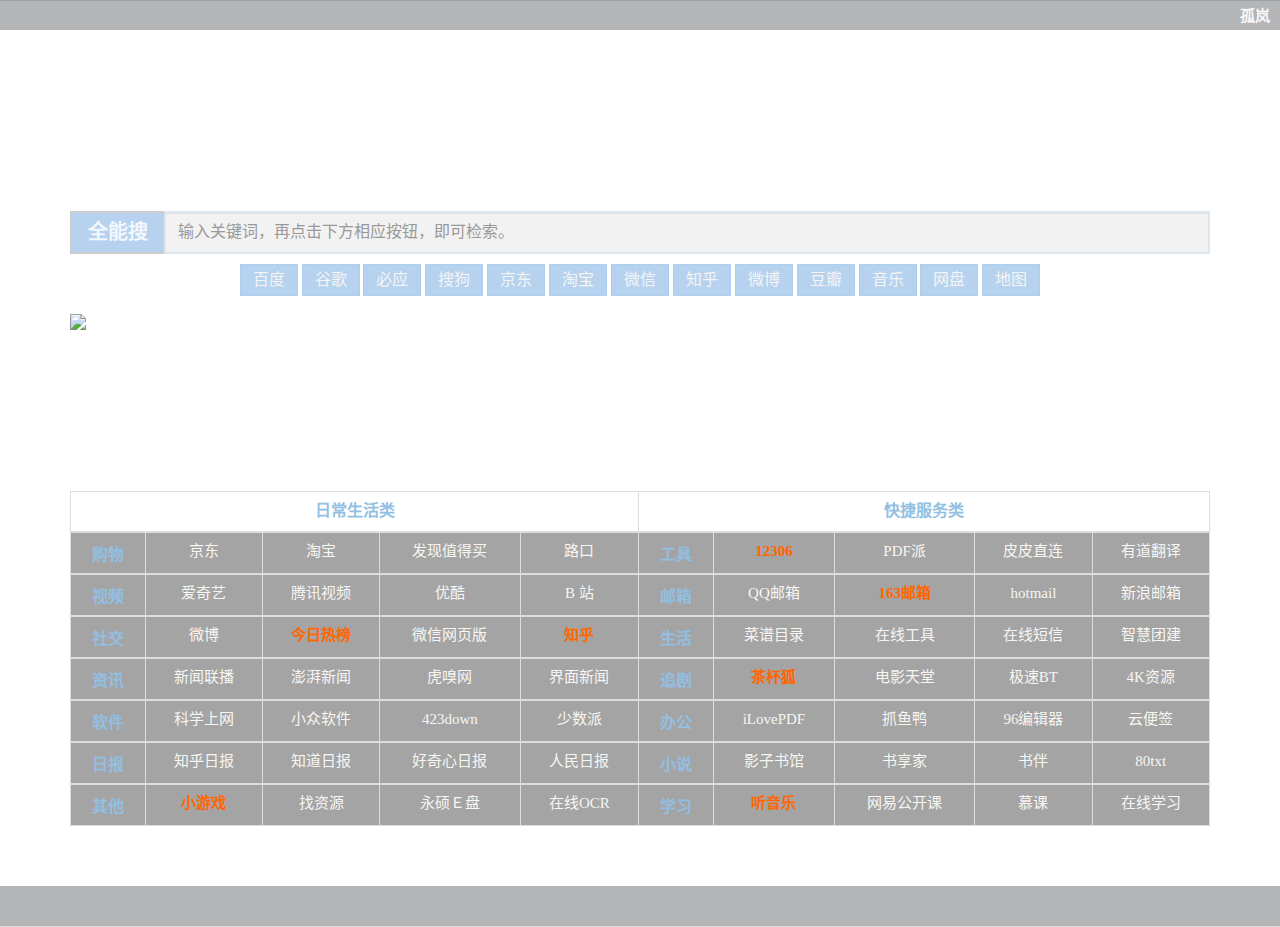
==== index.html @ cb378e36 "Update index.html" ====
<!DOCTYPE html> <html lang="zh-CN">
<head>
<meta charset="utf-8"/>
<meta http-equiv="X-UA-Compatible" content="IE=edge, chrome=1" />
<meta name="viewport" content="width=device-width, initial-scale=1.0, minimum-scale=1.0, maximum-scale=1.0" />
<title>导航</title>
<meta name="Keywords" content="导航"/>
<meta name="Description" content="简单易用的导航！"/>

<!---link rel="stylesheet" href="./css/bootstrap.min.css"-->
<link rel="stylesheet" href="./bootstrap.min.css">
<!--link rel="stylesheet" href="./common.css"-->
<link rel="stylesheet" href="./common.css">

<script src="https://lib.baomitu.com/jquery/3.1.0/jquery.min.js"></script>
<script src="https://lib.baomitu.com/jquery-migrate/3.0.0/jquery-migrate.min.js"></script>

<style type="text/css">
body  {
background-image:url(https://img.alicdn.com/imgextra/i3/1040584215/O1CN01YzdbbC1h0VwG9rP9h_!!1040584215.jpg);
z-index: -1;
background-repeat:no-repeat;
background-attachment:fixed;
background-size: cover;
height: 100%;
width: 100%;
}
</style>
</head>

<body>
<div class="hidden-xs"> 
 <ul class="nav nav-tabs navbar-static-top"  role="navigation" >
  <div id="header"> 
    <a href="https://www.dogc.pp.ua/" target="_blank" class="yb">孤岚</a>
  </div>
 </ul>
</div>

<div class="container">
 
   
  <!--作者：i-->
  <div class="hidden-xs"> 
    <div class="row LOGO">
      
    </div>
  </div>
  <br>
  <br>
  <p></p>

 <div class="input-group input-group-lg">
   <span class="input-group-addon">全能搜</span>
    <form action="http://www.baidu.com/s" method="get" target="_blank">
   <input type="text" class="form-control" name="search" id="search" placeholder="输入关键词，再点击下方相应按钮，即可检索。" baiduSug="2"  value="" >
 </div>

    <p><center>
    <input type="submit" value="百度" id="baidu" button type="button" class="btn btn-primary" />
    <input type="submit" value="谷歌" id="google" button type="button" class="btn btn-primary"/>
    <input type="submit" value="必应" id="bing" button type="button" class="btn btn-primary"/>
    <input type="submit" value="搜狗" id="sougou" button type="button" class="btn btn-primary"/>
    <input type="submit" value="京东" id="jd" button type="button" class="btn btn-primary" />
    <input type="submit" value="淘宝" id="taobao" button type="button" class="btn btn-primary" />
    <input type="submit" value="微信" id="weixin" button type="button" class="btn btn-primary" />
    <input type="submit" value="知乎" id="zhihu" button type="button" class="btn btn-primary" />
    <input type="submit" value="微博" id="weibo" button type="button" class="btn btn-primary"/>
    <input type="submit" value="豆瓣" id="douban" button type="button" class="btn btn-primary"/>
    <input type="submit" value="音乐" id="gequ" button type="button" class="btn btn-primary"/>
    <input type="submit" value="网盘" id="panci" button type="button" class="btn btn-primary"/>
    <input type="submit" value="地图" id="ditu" button type="button" class="btn btn-primary"/>
 
  </center></p>
 <img src="https://v1.jinrishici.com/all.svg"> 
  </form>
  <br><br><br>
  <div class="hidden-xs">
      <br><br><br>
  	<!--center><p id="zhongjian">清风迎客,软语伴茶</p></center-->	
      <br><br><br>
  </div>	
</div> 
<div class="container">
    <table class="table table-responsive  table-striped table-bordered table-hover acitve " >
        <thead>
	    <tr class="center">
              <th id="dingbu" colspan="5" >日常生活类</th>
              <th id="dingbu" colspan="5" >快捷服务类 </th>
            </tr>
	</thead>
	<tbody>
        <tr style="background: rgba(45, 43, 43, 0.43);" >
	<td align="center" id="fenlei" >购物</td>
        <td align="center"><a href="https://www.jd.com/" target="_blank" id="lianjie">京东</a></td>
        <td align="center"><a href="https://www.taobao.com/" target="_blank" id="lianjie">淘宝</a></td>
        <td align="center"><a href="http://www.kiees.com/" target="_blank" id="lianjie">发现值得买</a></td>
        <td align="center"><a href="http://www.lukou.com/" target="_blank" id="lianjie">路口</a></td>
        
        <td align="center" id="fenlei">工具</td>
        <td align="center"><a href="https://www.12306.cn/" target="_blank" id="lianjie1">12306</a></td>
        <td align="center"><a href="https://www.pdfpai.com/" target="_blank" id="lianjie">PDF派</a></td>
        <td align="center"><a href="https://www.ppzhilian.com/" target="_blank" id="lianjie">皮皮直连</a></td>
        <td align="center"><a href="https://fanyi.youdao.com/" target="_blank" id="lianjie">有道翻译</a></td>
	</tr>
	</tbody>
	
	<tbody>
	<tr style="background: rgba(45, 43, 43, 0.43);" >
        <td align="center" id="fenlei">视频</td>
        <td align="center"><a href="http://www.iqiyi.com/" target="_blank"  id="lianjie">爱奇艺</a></td>
        <td align="center"><a href="https://v.qq.com/" target="_blank"  id="lianjie">腾讯视频</a></td>
        <td align="center"><a href="https://www.youku.com/" target="_blank" id="lianjie">优酷</a></td>
        <td align="center"><a href="https://www.bilibili.com/" target="_blank" id="lianjie">B 站</a></td>
        <td align="center" id="fenlei">邮箱</td>
        <td align="center"><a href="https://mail.qq.com/" target="_blank" id="lianjie">QQ邮箱</a></td>
        <td align="center"><a href="https://email.163.com/" target="_blank" id="lianjie1">163邮箱</a></td>
        <td align="center"><a href="https://www.hotmail.com/" target="_blank" id="lianjie">hotmail</a></td>
        <td align="center"><a href="https://mail.sina.com.cn/" target="_blank" id="lianjie">新浪邮箱</a></td>
	</tr>
	</tbody>
	
	<tbody>
	<tr style="background: rgba(45, 43, 43, 0.43);" >
	<td align="center" id="fenlei">社交</td>
        <td align="center"><a href="https://weibo.com/" target="_blank" id="lianjie">微博</a></td>
        <td align="center"><a href="https://tophub.today/" target="_blank" id="lianjie1">今日热榜</a></td>
        <td align="center"><a href="https://wx.qq.com/" target="_blank" id="lianjie">微信网页版</a></td>
        <td align="center"><a href="https://www.zhihu.com/" target="_blank" id="lianjie1">知乎</a></td>
        <td align="center" id="fenlei">生活</td>
        <td align="center"><a href="https://mp.weixin.qq.com/s/MaXQylorpw-B86hidiA-ow" target="_blank" id="lianjie">菜谱目录</a></td>
        <td align="center"><a href="https://tool.lu/" target="_blank" id="lianjie">在线工具</a></td>
        <td align="center"><a href="https://xinghai.party/" target="_blank" id="lianjie">在线短信</a></td>
        <td align="center"><a href="https://zhtj.youth.cn/zhtj/" target="_blank" id="lianjie">智慧团建</a></td>
        </tr>
        </tbody>
	
	<tbody>
	<tr style="background: rgba(45, 43, 43, 0.43);" >
        <td align="center" id="fenlei">资讯</td>
        <td align="center"><a href="https://tv.cctv.com/lm/xwlb/" target="_blank"  id="lianjie">新闻联播</a></td>
        <td align="center"><a href="https://www.thepaper.cn/" target="_blank" id="lianjie">澎湃新闻</a></td>
        <td align="center"><a href="https://www.huxiu.com/" target="_blank"  id="lianjie">虎嗅网</a></td>
        <td align="center"><a href="https://www.jiemian.com/" target="_blank" id="lianjie">界面新闻</a></td>
        <td align="center" id="fenlei">追剧</td>
	<td align="center"><a href="https://cupfox.app/" target="_blank" id="lianjie1">茶杯狐</a></td>
        <td align="center"><a href="https://www.dygod.net/" target="_blank" id="lianjie">电影天堂</a></td>
        <td align="center"><a href="https://jisubt.com/" target="_blank" id="lianjie">极速BT</a></td>
        <td align="center"><a href="https://www.4khdr.cn/" target="_blank" id="lianjie">4K资源</a></td>
        </tr>
        </tbody>
	
     <tbody>
      <tr style="background: rgba(45, 43, 43, 0.43);" >
      <td align="center" id="fenlei">软件</td>
      <td align="center"><a href="https://github.com/getlantern/lantern/releases/tag/latest" target="_blank"  id="lianjie">科学上网</a></td>
      <td align="center"><a href="https://www.appinn.com/" target="_blank"  id="lianjie">小众软件</a></td>
      <td align="center"><a href="https://www.423down.com/" target="_blank" id="lianjie">423down</a></td>
      <td align="center"><a href="https://sspai.com/" target="_blank" id="lianjie">少数派</a></td>
      <td align="center" id="fenlei">办公</td>
      <td align="center"><a href="https://www.ilovepdf.com/zh-cn/" target="_blank" id="lianjie">iLovePDF</a></td>
      <td align="center"><a href="https://www.zhuayuya.com/" target="_blank" id="lianjie">抓鱼鸭</a></td>
      <td align="center"><a href="https://bj.96weixin.com/" target="_blank" id="lianjie">96编辑器</a></td>
      <td align="center"><a href="https://t.xxgeek.com/tools/note/?66666666" target="_blank" id="lianjie">云便签</a></td>
      </tr>
     </tbody>
     
     <tbody>
      <tr style="background: rgba(45, 43, 43, 0.43);" >
      <td align="center" id="fenlei">日报</td>
      <td align="center"><a href="https://daily.zhihu.com/" target="_blank"  id="lianjie">知乎日报</a></td>
      <td align="center"><a href="https://zhidao.baidu.com/daily" target="_blank" id="lianjie">知道日报</a></td>
      <td align="center"><a href="https://www.qdaily.com/" target="_blank"  id="lianjie">好奇心日报</a></td>
      <td align="center"><a href="http://paper.people.com.cn/rmrb/" target="_blank" id="lianjie">人民日报</a></td>
      <td align="center" id="fenlei">小说</td>
      <td align="center"><a href="https://zh.annas-archive.org/" target="_blank"  id="lianjie">影子书馆</a></td>
      <td align="center"><a href="http://shuxiangjia.cn/" target="_blank" id="lianjie">书享家</a></td>
      <td align="center"><a href="https://bookfere.com/" target="_blank" id="lianjie">书伴</a></td>
      <td align="center"><a href="https://www.80wx.la/" target="_blank"  id="lianjie">80txt</a></td>
     </tbody>
		
     <tbody>
      <tr style="background: rgba(45, 43, 43, 0.43);" >
      <td align="center" id="fenlei">其他</td>
      <td align="center"><a href="https://poki.cn/" target="_blank"  id="lianjie1">小游戏</a></td>
      <td align="center"><a href="https://zhaoziyuan.me/" target="_blank" id="lianjie">找资源</a></td>
      <td align="center"><a href="http://my1.ys168.com/" target="_blank"  id="lianjie">永硕Ｅ盘</a></td>
      <td align="center"><a href="https://pearocr.com/" target="_blank" id="lianjie">在线OCR</a></td>
      <td align="center" id="fenlei">学习</td>
      <td align="center"><a href="https://tool.liumingye.cn/music/" target="_blank" id="lianjie1">听音乐</a></td>
      <td align="center"><a href="https://open.163.com/" target="_blank" id="lianjie">网易公开课</a></td>
      <td align="center"><a href="https://www.icourse163.org/" target="_blank" id="lianjie">慕课</a></td>
      <td align="center"><a href="http://gwy.lngbzx.gov.cn/" target="_blank" id="lianjie">在线学习</a></td>
      </tr>
     </tbody>
  </table>
</div>
<br>
<br>
<!--作者：i-->
<ul class="nav nav-tabs" ">
  <div id="footer">    
  <center>
  	 	  
  	<div id="jnkc">
      <script>setInterval("jnkc.innerHTML=new Date().toLocaleString()+' 星期'+'日一二三四五六'.charAt(new Date().getDay());",1000);
      </script>
      
  	</div>
  	
  	
  	
  	
  	
  </center>
  </div>
</ul>

</body>
  <script>
    var sAddress=document.getElementsByTagName("form")[0];
    var sInfor=document.getElementById("search");
    var sBaidu=document.getElementById("baidu");
    var sGoogle=document.getElementById("google");
	var sBing=document.getElementById("bing");
    var sGoogle1=document.getElementById("google1");
    var sjd=document.getElementById("jd");
    var stianmao=document.getElementById("tianmao");
    var staobao=document.getElementById("taobao");
    var sWeixin=document.getElementById("weixin");
    var sZhihu=document.getElementById("zhihu");
    var sweibo=document.getElementById("weibo");
    var sdouban=document.getElementById("douban");
    var sgequ=document.getElementById("gequ");
    var stieba=document.getElementById("tieba");
    var sditu=document.getElementById("ditu");
    var swangpan=document.getElementById("wangpan");

    //百度
    sBaidu.onclick=function(){
      sAddress.action="https://www.baidu.com/s";
      sInfor.name="wd";
    }
    //搜狗
    $('#sougou').click(function() {
      var query = $('#search').val();
      if ( query ) {        window.open("https://www.sogou.com/web?query=" + query , "_blank");
        return false;
      
      };
    });
    //Google
    sGoogle.onclick=function(){
      sAddress.action="https://www.google.com.hk/search";
      sInfor.name="q";
    };
    
    //京东
    $('#jd').click(function() {
      var query = $('#search').val();
      if ( query ) {
        window.open("https://search.jd.com/Search?enc=utf-8&keyword=" + query, "_blank");
        return false;
      };
    });

    // 地图
 $('#ditu').click(function() {
      var query = $('#search').val();
      if ( query ) {
        window.open("http://ditu.amap.com/search?query=" + query + " ", "_blank");
        return false;
      
      };
    });
    
    //淘宝
    staobao.onclick=function(){
      sAddress.action="https://s.taobao.com/search?";
      sInfor.name="q";
    }
    
      //微信
     $('#weixin').click(function() {
      var query = $('#search').val();
      if ( query ) {
        window.open("http://weixin.sogou.com/weixin?type=2&query=" + query + "&ie=utf8", "_blank");
        return false;
      
      };
    });

    //知乎
    sZhihu.onclick=function(){
      sAddress.action="https://www.zhihu.com/search";
      sInfor.name="q";
      sInfor.type="question";
    }

    $('#weibo').click(function() {
      var query = $('#search').val();
      if ( query ) {
        window.open("https://s.weibo.com/weibo/" + query, "_blank");
        return false;
      };
    });

    //豆瓣
    sdouban.onclick=function(){
      sAddress.action="https://www.douban.com/search?";
      sInfor.name="q";
      //sInfor.type="question";
    }
    //hao123 音乐
     sgequ.onclick=function(){
      sAddress.action="http://music.hao123.com/search?";
      sInfor.name="key";
      sInfor.type="1";
    }
// 胖次
 $('#panci').click(function() {
      var query = $('#search').val();
      if ( query ) {
        window.open("https://www.panc.cc/s/" + query + "/td_0", "_blank");
        return false;
      
     	};
    });
								       
	//必应
    sBing.onclick=function(){
      sAddress.action="https://cn.bing.com/search?q";
      sInfor.name="q";
    }
  </script>
 
</html>
---- common.css ----
body,h1,a{
	margin: 0;
	padding: 0;
	list-style: none;
	font-family: 'Microsoft Yahei', sans-serif;
}

.form-control.yc {
	border-bottom-left-radius: 0px;
	border-top-left-radius: 0px;
	border-top-right-radius:6px;
	border-bottom-right-radius: 6px;
}

#bg{
	position: absolute;
	z-index: 1;
	background: url('./images/1.jpg')；
	background-size: cover;
	height: 100%;
	width: 100%;
}

#h1{
font-size: 20px;
}

#header{
	position: absolute;
	z-index: 1;
	top: 0;
	left: 0;
	width: 100%;
    height: 30px;
    background: rgba(21, 24, 27, 0.32);
}

#header2{
	position: absolute;
	z-index: 1;
	top: 0;
	left: 0;
	width: 100%;
    height: 30px;
    background: rgba(50, 113, 179, 0.78);
}

.yb{
	float: right;
}

#header a{
	font-family: 'Microsoft Yahei', sans-serif;
	text-decoration: none;
	background: transparent;
	font-size: 15px;
	font-weight: bold;
	line-height: 32px;
	margin: 0 10px 0 10px;
	color: rgba(255, 255, 255, 0.93);
}

#header2 a{
	font-family: 'Microsoft Yahei', sans-serif;
	text-decoration: none;
	background: transparent;
	font-size: 15px;
	font-weight: bold;
	line-height: 32px;
	margin: 0 10px 0 10px;
	color: rgba(255, 255, 255, 0.75);
	}

#zhongjian{
	font-size: 15px;
	color: #FFFFFF;
	text-align: center;
	font-family: "微软雅黑";

	
}


#zb{
	float: left;
	
}


#LOGO{
	position: relative;
	height: 100%;
	width: 100%;

}

.LOGO{
	position: relative;
	margin-left: 0;
	margin-top: ;
}

.sLOGO{
	position: relative;
	margin-left: 0;
	margin-top: 15%;
}



#key{
  /*font-size: 18px;*/
  line-height: 28px;
  display: block;
  float: left;
  width: 80%;
  padding: 10px;
  border: none;
  outline: none;
}

#sub-button{
	font-size: 20px;
	line-height: 48px;
	display: block;
	float: left;
	width: 20%;
	height: 48px;
	padding: 0;
	cursor: pointer;
	text-align: center;
	color: #fff;
	border: none;
	background-color: #00b7ff;
}

.footer h5,a{
	text-align: center;
	color: #fff;
}

#footer{
    padding-top: 20px;
    padding-bottom: 20px;
    color:#bbb;
    position: page;
	z-index: 1;
	bottom: 0;
	left: 0;
	width: 100%;
	background: rgba(21, 24, 27, 0.32);
}
#footer p{padding-top: 10px;color:#eee}

#footer1 {
    position: page;
	z-index: -1;
	bottom: 0;
	left: 0;
	width: 100%;
	height: 40px;
	visibility: hidden;
	background: rgba(44, 86, 127, 0.67);
}

@media (min-width: 300px){
.LOGO{
	margin-top: 50%;
}

#key{
	line-height: 20px;
	padding: 7px;
}

#sub-button{
	height: 34px;
	font-size: 15px;
	line-height: 34px;
}
}

@media (min-width: 768px){
.LOGO{
	margin-top: 25%;
}
#key{
	line-height: 28px;
	padding: 10px;
}

#sub-button{
	height: 48px;
	font-size: 20px;
	line-height: 48px;
}
}




@media (min-width: 992px){
.LOGO{
	margin-top: 14%;
}
}

.center{
	text-align: center;
	position: auto;
	font-size: 16px;
	font-family: "微软雅黑";
	color: rgba(146, 191, 226, 1);
	
	
}

#dingbu{
    text-align: center;
}

#zuoce{
	text-align: center;
	position: auto;
    color: rgba(146, 191, 226, 1);
    font-size: 16px;
/*	font-family: "微软雅黑";*/
	
	
}

.bgm {
	background: rgba(45, 43, 43, 0.43);
}



#lianjie1{
	text-align: center;
	position: auto;
	color:#f60;
	font-weight: bold;
	font-size: 15px;
	font-family: "微软雅黑";
	
}

#lianjie {
	text-align: center;
	position: auto;
	color: #f7f6f3;
	font-size: 15px;
	font-family: "微软雅黑";
	
}


#fenlei{
	text-align: center;
	position: auto;
	color: rgba(146, 191, 226, 1);
	font-size: 16px;
	font-family: "微软雅黑";
	font-weight: bold;
	line-height: normal;
}

#fenlei1{
	text-align: center;
	position: auto;
	color: #f60;
	font-weight: bold;
	font-size: 16px;
	font-family: "微软雅黑";
	line-height: normal;
}


.zw{
	text-align: center;
	position: auto;
	color: #333;
	font-size: 12px;
	font-family: "微软雅黑";
	line-height: normal;
}

.liuyan{
	text-align: center;
	position: auto;
	font-size: 20px;
	font-family: "微软雅黑";
	line-height: normal;
}
#footer a{
     color:#eee;
}
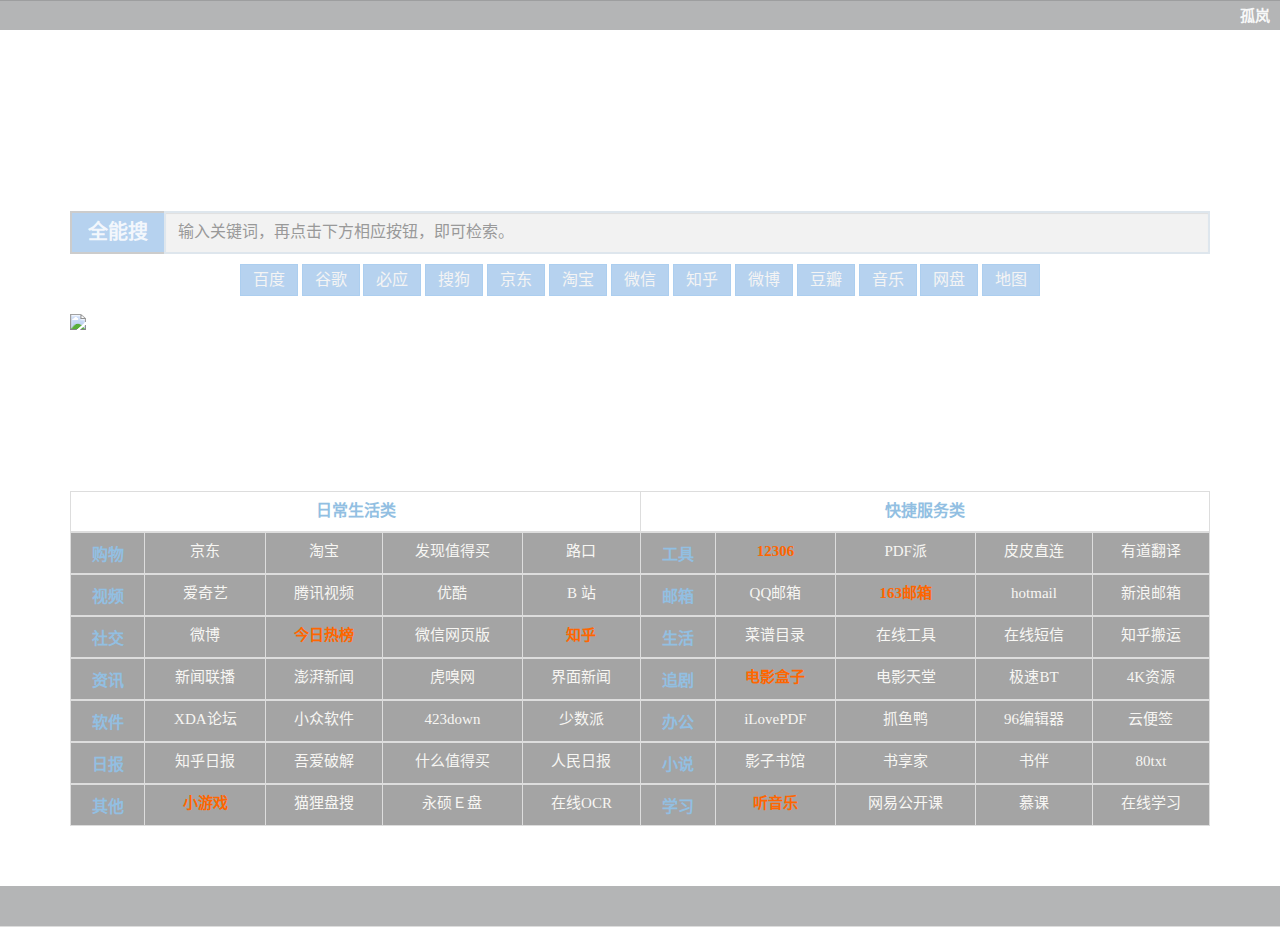
==== commit b1cc39f5: "Update index.html" ====
--- a/index.html
+++ b/index.html
@@ -33,7 +33,7 @@
 <div class="hidden-xs"> 
  <ul class="nav nav-tabs navbar-static-top"  role="navigation" >
   <div id="header"> 
-    <a href="https://www.dogc.pp.ua/" target="_blank" class="yb">孤岚</a>
+    <a href="https://www.780009.xyz/" target="_blank" class="yb">孤岚</a>
   </div>
  </ul>
 </div>
@@ -132,7 +132,7 @@
         <td align="center"><a href="https://mp.weixin.qq.com/s/MaXQylorpw-B86hidiA-ow" target="_blank" id="lianjie">菜谱目录</a></td>
         <td align="center"><a href="https://tool.lu/" target="_blank" id="lianjie">在线工具</a></td>
         <td align="center"><a href="https://xinghai.party/" target="_blank" id="lianjie">在线短信</a></td>
-        <td align="center"><a href="https://zhtj.youth.cn/zhtj/" target="_blank" id="lianjie">智慧团建</a></td>
+        <td align="center"><a href="https://n.ifun.cool/" target="_blank" id="lianjie">知乎搬运</a></td>
         </tr>
         </tbody>
 	
@@ -144,7 +144,7 @@
         <td align="center"><a href="https://www.huxiu.com/" target="_blank"  id="lianjie">虎嗅网</a></td>
         <td align="center"><a href="https://www.jiemian.com/" target="_blank" id="lianjie">界面新闻</a></td>
         <td align="center" id="fenlei">追剧</td>
-	<td align="center"><a href="https://cupfox.app/" target="_blank" id="lianjie1">茶杯狐</a></td>
+	<td align="center"><a href="http://www.tvbox10.com/" target="_blank" id="lianjie1">电影盒子</a></td>
         <td align="center"><a href="https://www.dygod.net/" target="_blank" id="lianjie">电影天堂</a></td>
         <td align="center"><a href="https://jisubt.com/" target="_blank" id="lianjie">极速BT</a></td>
         <td align="center"><a href="https://www.4khdr.cn/" target="_blank" id="lianjie">4K资源</a></td>
@@ -154,7 +154,7 @@
      <tbody>
       <tr style="background: rgba(45, 43, 43, 0.43);" >
       <td align="center" id="fenlei">软件</td>
-      <td align="center"><a href="https://github.com/getlantern/lantern/releases/tag/latest" target="_blank"  id="lianjie">科学上网</a></td>
+      <td align="center"><a href="https://xdaforums.com/" target="_blank"  id="lianjie">XDA论坛</a></td>
       <td align="center"><a href="https://www.appinn.com/" target="_blank"  id="lianjie">小众软件</a></td>
       <td align="center"><a href="https://www.423down.com/" target="_blank" id="lianjie">423down</a></td>
       <td align="center"><a href="https://sspai.com/" target="_blank" id="lianjie">少数派</a></td>
@@ -170,8 +170,8 @@
       <tr style="background: rgba(45, 43, 43, 0.43);" >
       <td align="center" id="fenlei">日报</td>
       <td align="center"><a href="https://daily.zhihu.com/" target="_blank"  id="lianjie">知乎日报</a></td>
-      <td align="center"><a href="https://zhidao.baidu.com/daily" target="_blank" id="lianjie">知道日报</a></td>
-      <td align="center"><a href="https://www.qdaily.com/" target="_blank"  id="lianjie">好奇心日报</a></td>
+      <td align="center"><a href="https://www.52pojie.cn/forum-16-1.html" target="_blank" id="lianjie">吾爱破解</a></td>
+      <td align="center"><a href="https://post.smzdm.com/" target="_blank"  id="lianjie">什么值得买</a></td>
       <td align="center"><a href="http://paper.people.com.cn/rmrb/" target="_blank" id="lianjie">人民日报</a></td>
       <td align="center" id="fenlei">小说</td>
       <td align="center"><a href="https://zh.annas-archive.org/" target="_blank"  id="lianjie">影子书馆</a></td>
@@ -184,7 +184,7 @@
       <tr style="background: rgba(45, 43, 43, 0.43);" >
       <td align="center" id="fenlei">其他</td>
       <td align="center"><a href="https://poki.cn/" target="_blank"  id="lianjie1">小游戏</a></td>
-      <td align="center"><a href="https://zhaoziyuan.me/" target="_blank" id="lianjie">找资源</a></td>
+      <td align="center"><a href="https://www.alipansou.com/" target="_blank" id="lianjie">猫狸盘搜</a></td>
       <td align="center"><a href="http://my1.ys168.com/" target="_blank"  id="lianjie">永硕Ｅ盘</a></td>
       <td align="center"><a href="https://pearocr.com/" target="_blank" id="lianjie">在线OCR</a></td>
       <td align="center" id="fenlei">学习</td>
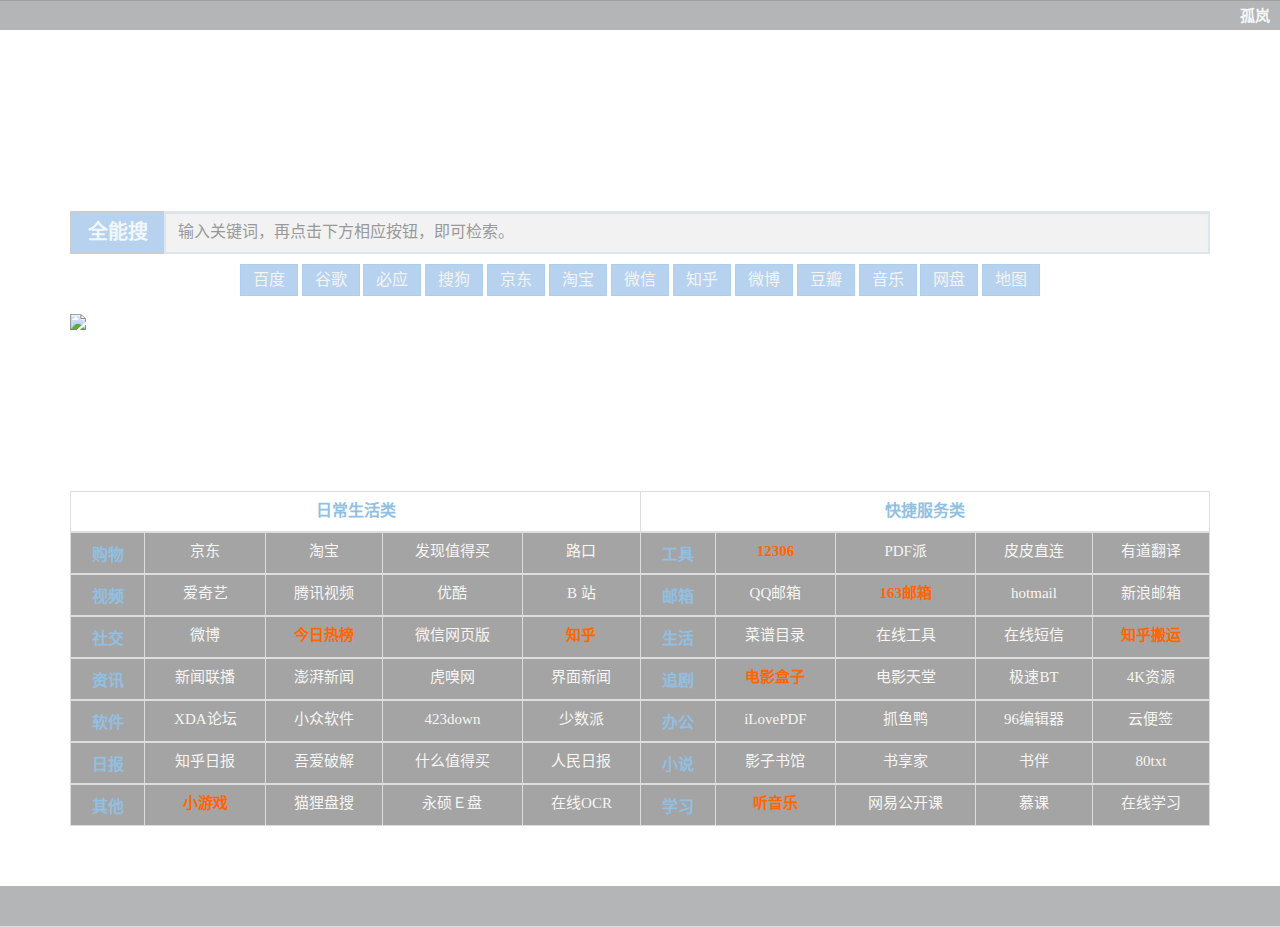
==== commit 3a6fd68d: "Update index.html" ====
--- a/index.html
+++ b/index.html
@@ -132,7 +132,7 @@
         <td align="center"><a href="https://mp.weixin.qq.com/s/MaXQylorpw-B86hidiA-ow" target="_blank" id="lianjie">菜谱目录</a></td>
         <td align="center"><a href="https://tool.lu/" target="_blank" id="lianjie">在线工具</a></td>
         <td align="center"><a href="https://xinghai.party/" target="_blank" id="lianjie">在线短信</a></td>
-        <td align="center"><a href="https://n.ifun.cool/" target="_blank" id="lianjie">知乎搬运</a></td>
+        <td align="center"><a href="https://n.ifun.cool/" target="_blank" id="lianjie1">知乎搬运</a></td>
         </tr>
         </tbody>
 	
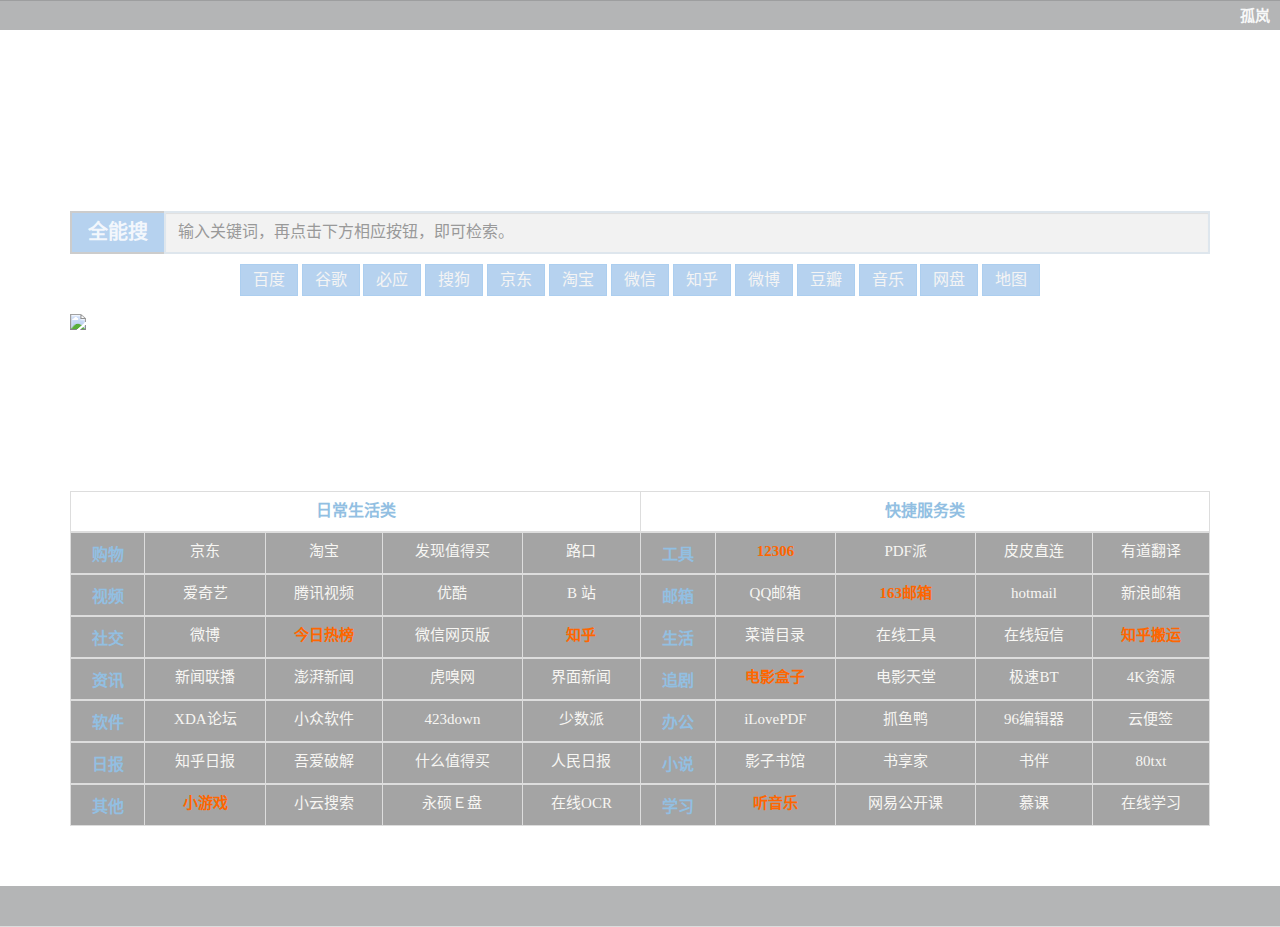
==== commit 544fc3c0: "Update index.html" ====
--- a/index.html
+++ b/index.html
@@ -184,7 +184,7 @@
       <tr style="background: rgba(45, 43, 43, 0.43);" >
       <td align="center" id="fenlei">其他</td>
       <td align="center"><a href="https://poki.cn/" target="_blank"  id="lianjie1">小游戏</a></td>
-      <td align="center"><a href="https://www.alipansou.com/" target="_blank" id="lianjie">猫狸盘搜</a></td>
+      <td align="center"><a href="https://www.yunso.net/" target="_blank" id="lianjie">小云搜索</a></td>
       <td align="center"><a href="http://my1.ys168.com/" target="_blank"  id="lianjie">永硕Ｅ盘</a></td>
       <td align="center"><a href="https://pearocr.com/" target="_blank" id="lianjie">在线OCR</a></td>
       <td align="center" id="fenlei">学习</td>
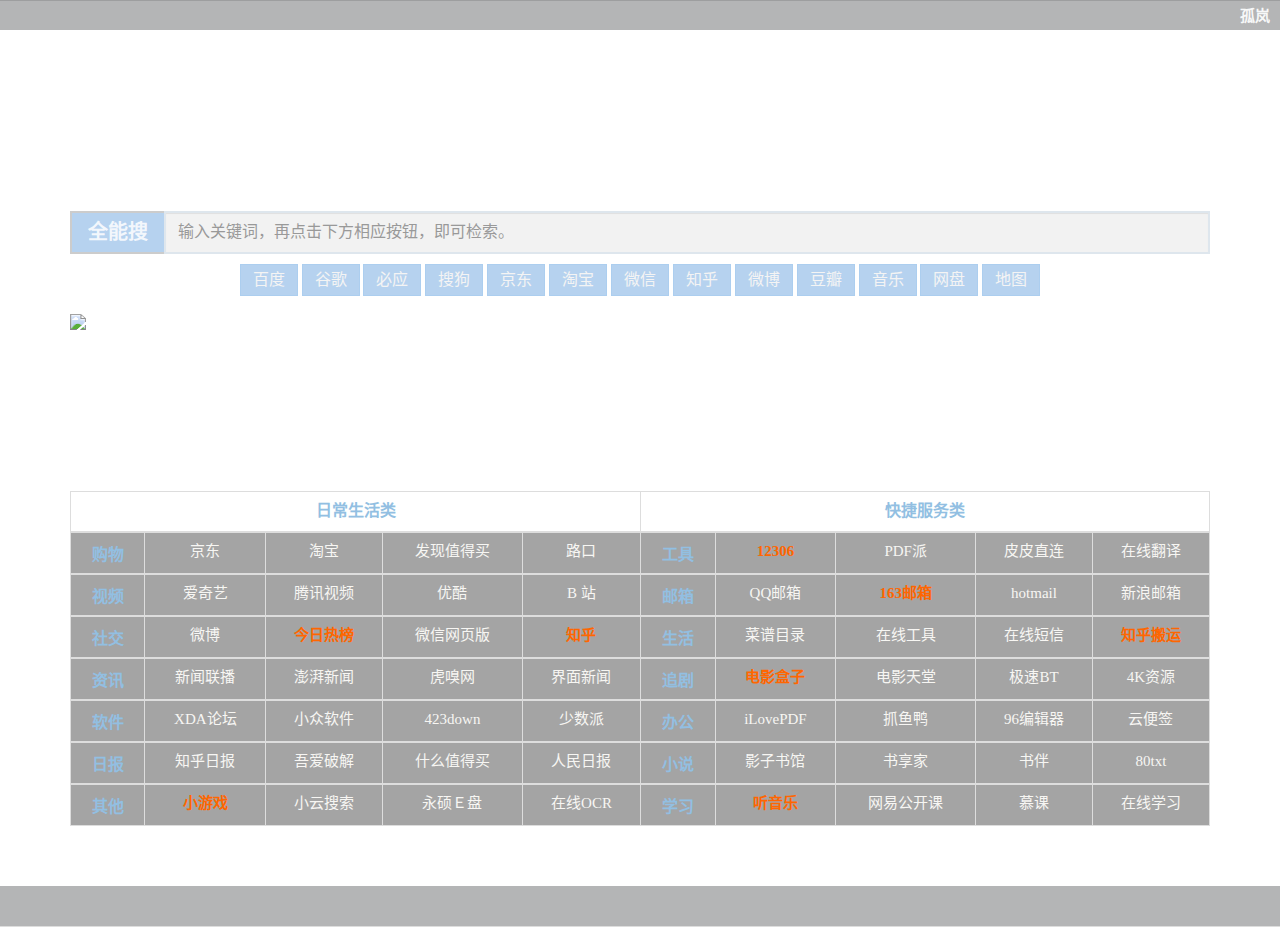
==== commit d78ba63c: "更新 index.html" ====
--- a/index.html
+++ b/index.html
@@ -102,7 +102,7 @@
         <td align="center"><a href="https://www.12306.cn/" target="_blank" id="lianjie1">12306</a></td>
         <td align="center"><a href="https://www.pdfpai.com/" target="_blank" id="lianjie">PDF派</a></td>
         <td align="center"><a href="https://www.ppzhilian.com/" target="_blank" id="lianjie">皮皮直连</a></td>
-        <td align="center"><a href="https://fanyi.youdao.com/" target="_blank" id="lianjie">有道翻译</a></td>
+        <td align="center"><a href="https://www.deepl.com/translator" target="_blank" id="lianjie">在线翻译</a></td>
 	</tr>
 	</tbody>
 	
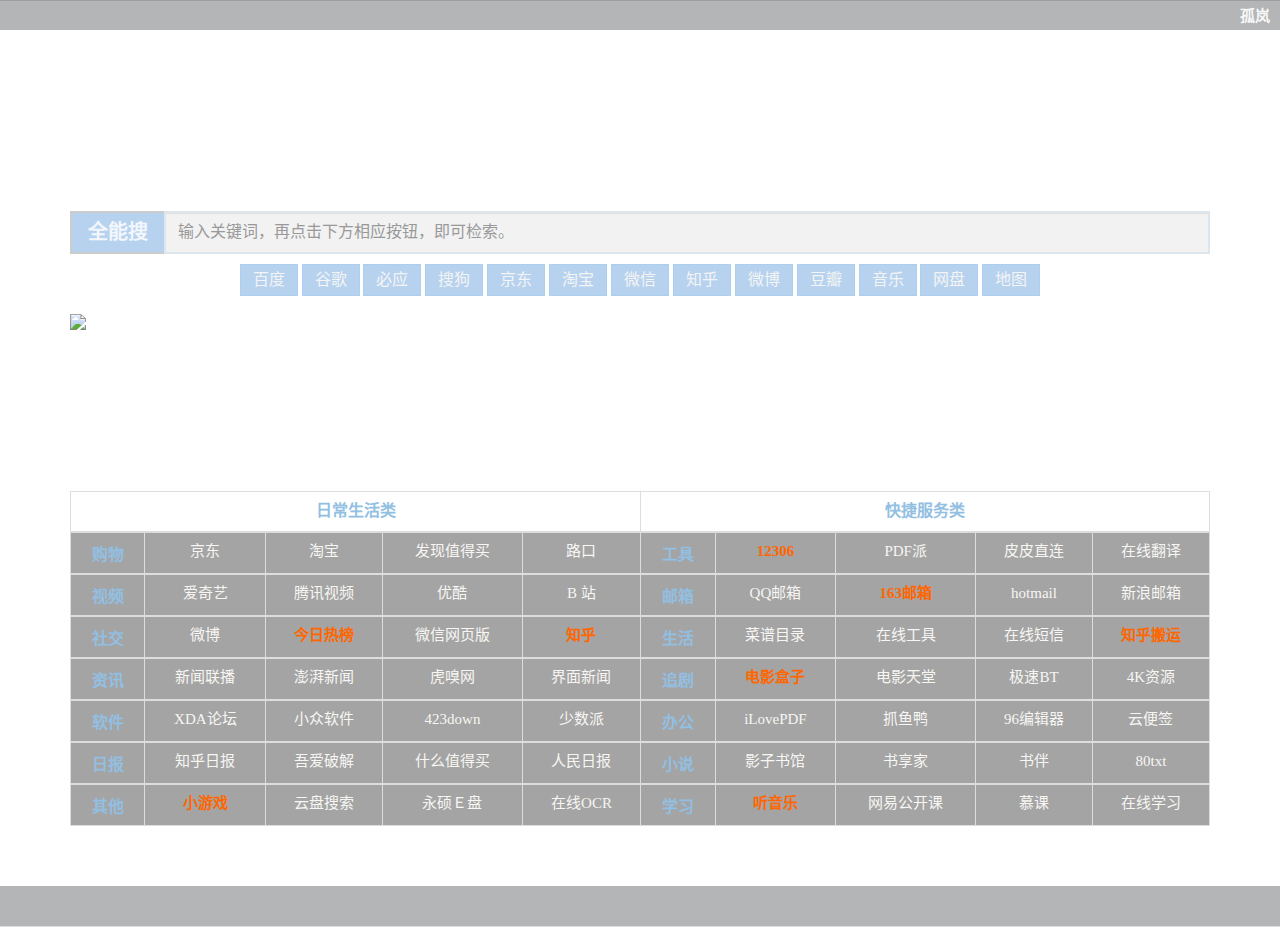
==== commit 60d85f84: "更新 index.html" ====
--- a/index.html
+++ b/index.html
@@ -184,7 +184,7 @@
       <tr style="background: rgba(45, 43, 43, 0.43);" >
       <td align="center" id="fenlei">其他</td>
       <td align="center"><a href="https://poki.cn/" target="_blank"  id="lianjie1">小游戏</a></td>
-      <td align="center"><a href="https://www.yunso.net/" target="_blank" id="lianjie">小云搜索</a></td>
+      <td align="center"><a href="https://www.huisou.org/" target="_blank" id="lianjie">云盘搜索</a></td>
       <td align="center"><a href="http://my1.ys168.com/" target="_blank"  id="lianjie">永硕Ｅ盘</a></td>
       <td align="center"><a href="https://pearocr.com/" target="_blank" id="lianjie">在线OCR</a></td>
       <td align="center" id="fenlei">学习</td>
